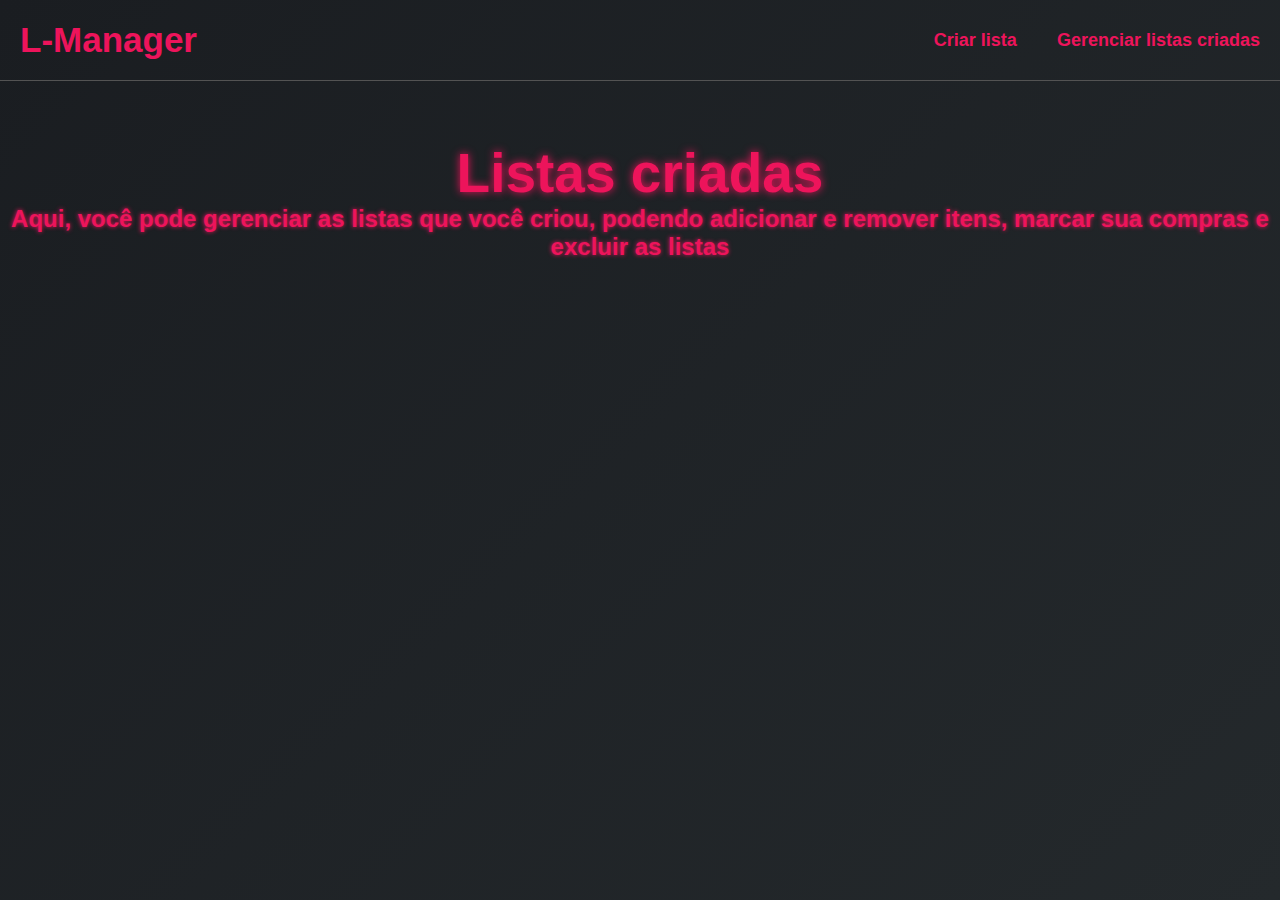
==== gerenciar.html @ f3b0975a "editando valores" ====
<!DOCTYPE html>
<html lang="pt-BR">
<head>
    <meta charset="UTF-8">
    <meta name="viewport" content="width=device-width, initial-scale=1.0">
    <link rel="stylesheet" href="css/gerenciar.css">
    <link rel="stylesheet" href="css/index.css" type="text/css">
    <title>Gerenciar listas</title>
</head>
<body>

    <div class="pop-up-container checked">
        <div class="pop-up">
            <span for="">Insira os dados da compra</span>
            <label for="">Valor do item
                <input type="text" class="input-valor">
            </label>
            <label for=""> Quantidade comprada
                <input type="number"  class="input-quantidade">
            </label>
            <button>Ok</button>
        </div>
    </div>

    <div class="pop-up-container edit">
        <div class="pop-up">
            <span for="">Insira os novos dados da compra</span>
            <label for="">Valor do item
                <input type="text"  class="input-valor">
            </label>
            <label for=""> Quantidade comprada
                <input type="number" class="input-quantidade">
            </label>
            <button>Ok</button>
        </div>
    </div>


    <div class="pop-up-container item">
        <div class="pop-up">
            <span for="">Insira o nome do item</span>
            <label for="">Nome
                <input type="text">
            </label>
            <button>Ok</button>
        </div>
    </div>

    <div class="pop-up-container lista">
    </div>

    <nav>
        <h4><a href="#" id="logoText">L-Manager</a></h4>

        <ul>
            <li><a href="index.html">Criar lista</a></li>
            <li><a href="gerenciar.html">Gerenciar listas criadas</a></li>
        </ul>
    </nav>

    <header>
        <h1>Listas criadas</h1>
        <p>Aqui, você pode gerenciar as listas que você criou, podendo adicionar e remover itens, marcar sua compras e excluir as listas</p>
    </header>

    <main>

        <section id="listas-abertas"></section>


    </main>

    <script src="javascript/gerenciar.js"></script>
</body>
</html>
---- css/gerenciar.css ----
.pop-up-container {
    z-index: 2;
}

.pop-up-container.lista{
    z-index: 1;
}


section{
    padding-inline: 5rem;
}


.blocos{
    font-size: 2rem;
    font-weight: 500;

    border-radius: .5rem;

    background-color: var(--cinza-fiap);
    color: var(--vermelho-fiap);
    text-shadow: 0 0 5px #ED145B;

    width: max-content;
    padding: 1rem;

    box-shadow: #ED145B 0px 0px 10px;

    transition: .3s;
}

.blocos:hover{
    cursor: pointer;

    background-color: #ED145B;
    color: #fff;

}

.div-list{
    align-self: center;
    max-width: 90rem;
    width: 100%;
    height: max-content;
    z-index: 1;
}

.div-header h5{
    margin-bottom: 2rem;
}

.div-buttons {
  width: 30% !important;
}
---- css/index.css ----
/*============= GERAL ==============*/

* {
    margin: 0;
    padding: 0;
    box-sizing: border-box;
    list-style: none;
    text-decoration: none;

    font-family: 'Nunito Sans', sans-serif;
    transition: .3s;
}

:root {
    font-size: 62.5%;

    --vermelho-fiap: #ED145B;
    --cinza-fiap: #202427;
    --texto-fiap: #91A3AD;
    --amarelo-forte: #F4FF52;
    --verde-forte: #53FF45;
    --gradiente-fiap: linear-gradient(135deg,#1a1d21,#24292c);
    --verde-apagado: #55ff4523;
    --vermelho-apagado: #ED145B23;
}

body {
   min-height: 100vh;
  

   background: var(--gradiente-fiap) no-repeat center;
}

.pop-up-container {
    display: none;

    width: 100vw;
    height: 100vh;

    position: absolute;

    overflow: hidden;

    background-color: rgba(0, 0, 0, 0.404);
}

.pop-up {
    background-color: #ED145B;
    
    width: 30rem;
    padding: 1rem 1rem;

    border-radius: .5rem;

    margin: 50vh auto;
    transform: translateY(-50%);

    box-shadow: 0 0 20px #ED145B;
}

.pop-up * {
    display: block;

    margin: 0 auto;
}

.pop-up span {
    margin-bottom: 1rem;

    font-size: 2rem;
    text-align: center;
}

.pop-up input {
    font-size: 2rem;

    padding: .4rem;
    margin-bottom: 1.5rem;
  
    border: none;
    border-radius: .5rem;
}


.pop-up button {
    font-size: 1.6rem;
    font-weight: 600;

    padding: .4rem 1rem;

    border: none;
    border-radius: .5rem;

    background-color: var(--verde-forte);


}


#bt-delete-list:hover, 
#bt-save-list:hover,
.input-container button:hover, 
input[type="checkbox"]:hover, 
.delete-item:hover,
.pop-up button:hover{
    cursor: pointer;
}


.input-container button[disabled], .pop-up-container.list-name button[disabled]{
    background-color: var(--verde-apagado);
    box-shadow: none;
}






/*============= NAV ==============*/
nav {
    display: flex;
    justify-content: space-between;

    padding: 2rem;
    margin-bottom: 6rem;

    border-bottom: 1px solid #535353;
}

#logoText {
    font-size: 3.5rem;
    font-weight: 800;
}

#logoText:hover{
    text-shadow: 0 0 15px #ED145B;
}


nav ul {
    display: flex;
    align-items: center;
    gap: 4rem;
}

nav a {
    font-size: 1.8rem;
    font-weight: 600;
    color: #ED145B;
}

nav a:hover{
    text-shadow: 0 0 10px #ED145B;
    
}




/*============= HEADER ==============*/
header {
    margin-bottom: 4rem;

    text-align: center;
    color: #ED145B;
}

h1 {
    font-size: 5.5rem;
    text-shadow: 0px 0px 8px #ED145B;
    font-weight: 900;
}

header p {
    font-size: 2.4rem;
    font-weight: 600;
    text-shadow: 0px 0px 4px #ED145B;
}






/*============= MAIN - INPUT CONTAINER ==============*/

.input-container {
    display: flex;
    justify-content: center;
    flex-direction: column;
    align-items: center;

    gap: 2rem;

    margin-bottom: 2rem;
}


.input-container input {
    font-size: 2rem;

    width: 40rem;
    padding: .4rem;

    outline: none;

    border: none;

    background-color: transparent;
    color: var(--texto-fiap);
    box-shadow: 0 0 5px #ED145B;
    transition: 0s;
}

.input-container input:focus{
    background-color: #ed145c17;
}


.input-container button {
    border-radius: .5rem;
    border: none;

    padding: .6rem .8rem;


    font-size: 1.8rem;
    font-weight: 600;
    color: black;

    width: fit-content;

   

    background-color: var(--verde-forte);
    box-shadow: 0 0 15px var(--verde-forte);
}








/*============= MAIN - LIST CONTAINER ==============*/

.div-list {
    max-width: 90rem;
    margin-inline: auto;

    border-radius: .5rem;

    background-color: #151819;

    padding-inline: 1rem;
    padding-bottom: .4rem;
}


.div-header {
    display: flex;
    align-items: center;
    justify-content: space-between;
    
    padding-block: 1rem;
}


.div-header .texts{
    flex-grow: 1;
}


.div-header .texts h5{
    text-align: start;
    font-size: 2.6rem;
    color: var(--texto-fiap);
}


.div-header .texts span{
    font-size: 2rem;
    color: var(--texto-fiap);
}


.div-header .texts span::before{
    content: 'Total gasto: R$ ';
    color: var(--texto-fiap);
    margin-top: 1.5rem;
}


.div-buttons {
    width: 25%;

    display: flex;

    justify-content: space-between;
}


.div-buttons button {
    font-size: 1.6rem;
    font-weight: 600;

    padding: .8rem 1rem;

    border-radius: .5rem;
    border: none;
}


#bt-delete-list{
    background-color: var(--vermelho-apagado);
}


#bt-delete-list:hover{
    box-shadow: 0 0 10px var(--vermelho-fiap);
    background-color: var(--vermelho-fiap);
}


#bt-save-list{
   background-color: var(--verde-apagado);
}


#bt-save-list:hover{
    
    box-shadow: 0 0 10px var(--verde-forte);
    background-color: var(--verde-forte);
}


.div-list li:nth-of-type(1) {
    color: var(--texto-fiap);
    border-bottom: 1px solid #535353;
}

.div-list li {
    margin-bottom: 1rem;
    padding: .4rem .6rem;

    border-radius: .5rem;

    display: flex;
    align-items: center;
    justify-content: space-between;

    color: var(--texto-fiap);
}

.span-item {
    font-size: 2rem;
    width: 40%;
}

.span-valor,
.span-quantidade {
    width: 10%;
    font-size: 2rem;
}


input[type="checkbox"] {
    display: block;

    width: 2.4rem;
    height: 2.4rem;
}

.delete-item, .edit-item{

    font-size: 1.5rem;
    font-weight: 600;

    height: 2.4rem;
    padding-inline: .6rem;
    padding-block: .3rem;

    border-radius: .5rem;
    border: none;
}

.edit-item[disabled='']{
    background-color: var(--verde-apagado);
}

.edit-item[disabled='']:hover{
    box-shadow: none
}

.edit-item{
    background-color: var(--verde-forte);
}

.edit-item:hover {
    box-shadow: 0 0 15px var(--verde-forte);
}

.delete-item{
    background-color: var(--vermelho-fiap);
}

.delete-item:hover {
    box-shadow: 0 0 15px var(--vermelho-fiap);
}

.hide{
    display: none !important;
}
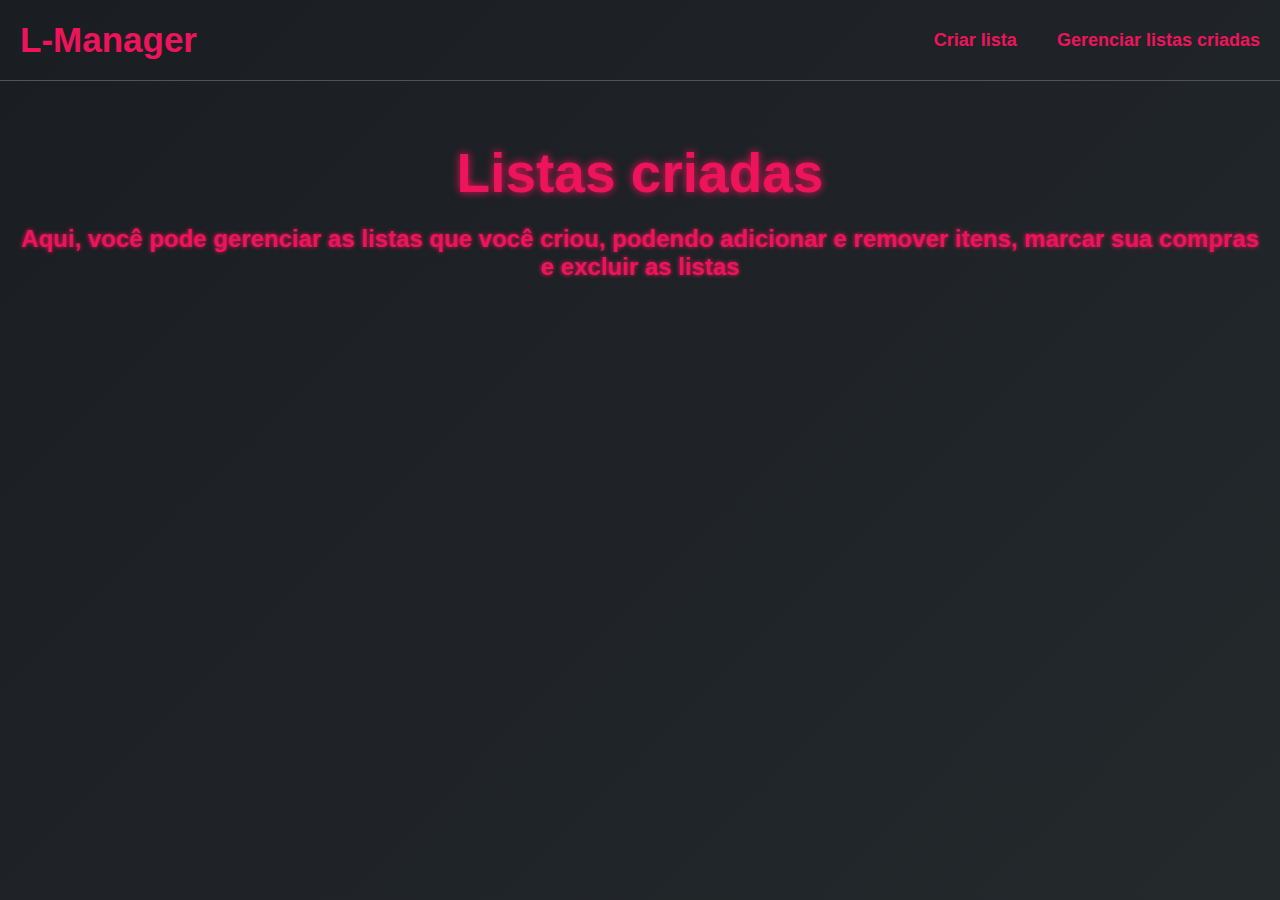
==== commit 15c20bc9: "features finais + responsivo tablet" ====
--- a/gerenciar.html
+++ b/gerenciar.html
@@ -13,7 +13,7 @@
         <div class="pop-up">
             <span for="">Insira os dados da compra</span>
             <label for="">Valor do item
-                <input type="text" class="input-valor">
+                <input type="number" class="input-valor">
             </label>
             <label for=""> Quantidade comprada
                 <input type="number"  class="input-quantidade">
@@ -26,7 +26,7 @@
         <div class="pop-up">
             <span for="">Insira os novos dados da compra</span>
             <label for="">Valor do item
-                <input type="text"  class="input-valor">
+                <input type="number"  class="input-valor">
             </label>
             <label for=""> Quantidade comprada
                 <input type="number" class="input-quantidade">
@@ -40,13 +40,14 @@
         <div class="pop-up">
             <span for="">Insira o nome do item</span>
             <label for="">Nome
-                <input type="text">
+                <input type="text" >
             </label>
-            <button>Ok</button>
+            <button disabled id="bt-add">Add item </button>
         </div>
     </div>
 
     <div class="pop-up-container lista">
+        <button id="bt-fechar">Fechar</button>
     </div>
 
     <nav>
@@ -64,12 +65,12 @@
     </header>
 
     <main>
-
         <section id="listas-abertas"></section>
 
 
     </main>
 
-    <script src="javascript/gerenciar.js"></script>
+    <script type="module" src="javascript/gerenciar.js"></script>
+    <script type="module" src="javascript/geral.js"></script>
 </body>
 </html>--- a/css/gerenciar.css
+++ b/css/gerenciar.css
@@ -1,3 +1,14 @@
+:root{
+    --vermelho-fiap: #ED145B;
+    --cinza-fiap: #202427;
+    --texto-fiap: #91A3AD;
+    --amarelo-forte: #F4FF52;
+    --verde-forte: #53FF45;
+    --gradiente-fiap: linear-gradient(135deg, #1a1d21, #24292c);
+    --verde-apagado: #55ff4523;
+    --vermelho-apagado: #ED145B23;
+}
+
 .pop-up-container {
     z-index: 2;
 }
@@ -9,12 +20,18 @@
 
 section{
     padding-inline: 5rem;
+
+    display: flex;
+    flex-wrap: wrap;
+    gap: 3rem;
 }
 
 
 .blocos{
     font-size: 2rem;
     font-weight: 500;
+    max-width: 20rem;
+    word-break: break-all;
 
     border-radius: .5rem;
 
@@ -28,6 +45,9 @@
     box-shadow: #ED145B 0px 0px 10px;
 
     transition: .3s;
+
+    display: flex;
+    align-items: center;
 }
 
 .blocos:hover{
@@ -53,3 +73,38 @@
 .div-buttons {
   width: 30% !important;
 }
+
+#bt-fechar{
+    font-size: 1.8rem;
+    width: max-content;
+    padding: .5rem 1rem;
+    border: none;
+    border-radius: .5rem;
+    background-color: #ED145B;
+    color: #fff;
+    position: absolute;
+    box-shadow: 0 0 20px #ED145B;
+
+    right: 8%;
+    top: 8%;
+}
+
+#bt-fechar:hover{
+    cursor: pointer;
+    box-shadow: 0 0 30px #ED145B;
+    padding: 1rem 1.5rem;
+}
+
+#bt-add[disabled]{
+    cursor: initial;
+    background-color: var(--verde-apagado);
+}
+
+#bt-add{
+    background-color: var(--verde-forte);
+
+}
+
+#bt-add:hover{
+    cursor: pointer;
+}--- a/css/index.css
+++ b/css/index.css
@@ -19,16 +19,16 @@
     --texto-fiap: #91A3AD;
     --amarelo-forte: #F4FF52;
     --verde-forte: #53FF45;
-    --gradiente-fiap: linear-gradient(135deg,#1a1d21,#24292c);
+    --gradiente-fiap: linear-gradient(135deg, #1a1d21, #24292c);
     --verde-apagado: #55ff4523;
     --vermelho-apagado: #ED145B23;
 }
 
 body {
-   min-height: 100vh;
-  
-
-   background: var(--gradiente-fiap) no-repeat center;
+    min-height: 100vh;
+
+
+    background: var(--gradiente-fiap) no-repeat center;
 }
 
 .pop-up-container {
@@ -46,7 +46,7 @@
 
 .pop-up {
     background-color: #ED145B;
-    
+
     width: 30rem;
     padding: 1rem 1rem;
 
@@ -65,7 +65,7 @@
 }
 
 .pop-up span {
-    margin-bottom: 1rem;
+    margin-bottom: 2rem;
 
     font-size: 2rem;
     text-align: center;
@@ -75,10 +75,11 @@
     font-size: 2rem;
 
     padding: .4rem;
-    margin-bottom: 1.5rem;
-  
+    margin-block: .5rem 2rem;
+
     border: none;
     border-radius: .5rem;
+    width: 100%;
 }
 
 
@@ -92,22 +93,27 @@
     border-radius: .5rem;
 
     background-color: var(--verde-forte);
-
-
-}
-
-
-#bt-delete-list:hover, 
+}
+
+.pop-up label{
+    font-size: 1.6rem;
+    font-weight: 500;
+    width: 90%;
+}
+
+
+#bt-delete-list:hover,
 #bt-save-list:hover,
-.input-container button:hover, 
-input[type="checkbox"]:hover, 
+.input-container button:hover,
+input[type="checkbox"]:hover,
 .delete-item:hover,
-.pop-up button:hover{
+.pop-up button:hover {
     cursor: pointer;
 }
 
 
-.input-container button[disabled], .pop-up-container.list-name button[disabled]{
+.input-container button[disabled],
+.pop-up-container.list-name button[disabled] {
     background-color: var(--verde-apagado);
     box-shadow: none;
 }
@@ -133,7 +139,7 @@
     font-weight: 800;
 }
 
-#logoText:hover{
+#logoText:hover {
     text-shadow: 0 0 15px #ED145B;
 }
 
@@ -150,9 +156,9 @@
     color: #ED145B;
 }
 
-nav a:hover{
+nav a:hover {
     text-shadow: 0 0 10px #ED145B;
-    
+
 }
 
 
@@ -170,12 +176,15 @@
     font-size: 5.5rem;
     text-shadow: 0px 0px 8px #ED145B;
     font-weight: 900;
+    padding-inline: 2rem;
+    margin-bottom: 2rem;
 }
 
 header p {
     font-size: 2.4rem;
     font-weight: 600;
     text-shadow: 0px 0px 4px #ED145B;
+     padding-inline: 2rem;
 }
 
 
@@ -213,7 +222,7 @@
     transition: 0s;
 }
 
-.input-container input:focus{
+.input-container input:focus {
     background-color: #ed145c17;
 }
 
@@ -231,7 +240,7 @@
 
     width: fit-content;
 
-   
+
 
     background-color: var(--verde-forte);
     box-shadow: 0 0 15px var(--verde-forte);
@@ -263,30 +272,30 @@
     display: flex;
     align-items: center;
     justify-content: space-between;
-    
+
     padding-block: 1rem;
 }
 
 
-.div-header .texts{
+.div-header .texts {
     flex-grow: 1;
 }
 
 
-.div-header .texts h5{
+.div-header .texts h5 {
     text-align: start;
     font-size: 2.6rem;
     color: var(--texto-fiap);
 }
 
 
-.div-header .texts span{
+.div-header .texts span {
     font-size: 2rem;
     color: var(--texto-fiap);
 }
 
 
-.div-header .texts span::before{
+.div-header .texts span::before {
     content: 'Total gasto: R$ ';
     color: var(--texto-fiap);
     margin-top: 1.5rem;
@@ -294,10 +303,10 @@
 
 
 .div-buttons {
-    width: 25%;
-
+    width: max-content;
+    
     display: flex;
-
+    gap: 4rem;
     justify-content: space-between;
 }
 
@@ -313,24 +322,24 @@
 }
 
 
-#bt-delete-list{
+#bt-delete-list {
     background-color: var(--vermelho-apagado);
 }
 
 
-#bt-delete-list:hover{
+#bt-delete-list:hover {
     box-shadow: 0 0 10px var(--vermelho-fiap);
     background-color: var(--vermelho-fiap);
 }
 
 
-#bt-save-list{
-   background-color: var(--verde-apagado);
-}
-
-
-#bt-save-list:hover{
-    
+#bt-save-list {
+    background-color: var(--verde-apagado);
+}
+
+
+#bt-save-list:hover {
+
     box-shadow: 0 0 10px var(--verde-forte);
     background-color: var(--verde-forte);
 }
@@ -357,6 +366,7 @@
 .span-item {
     font-size: 2rem;
     width: 40%;
+   word-break: break-all;
 }
 
 .span-valor,
@@ -373,7 +383,8 @@
     height: 2.4rem;
 }
 
-.delete-item, .edit-item{
+.delete-item,
+.edit-item {
 
     font-size: 1.5rem;
     font-weight: 600;
@@ -386,23 +397,25 @@
     border: none;
 }
 
-.edit-item[disabled='']{
+.edit-item[disabled=''] {
     background-color: var(--verde-apagado);
 }
 
-.edit-item[disabled='']:hover{
+.edit-item[disabled='']:hover {
+    cursor: initial;
     box-shadow: none
 }
 
-.edit-item{
+.edit-item {
     background-color: var(--verde-forte);
 }
 
 .edit-item:hover {
     box-shadow: 0 0 15px var(--verde-forte);
-}
-
-.delete-item{
+    cursor: pointer;
+}
+
+.delete-item {
     background-color: var(--vermelho-fiap);
 }
 
@@ -410,6 +423,153 @@
     box-shadow: 0 0 15px var(--vermelho-fiap);
 }
 
-.hide{
-    display: none !important;
+
+
+
+
+/*==================================RESPONSIVE*/
+@media (max-width: 1000px) {
+
+    /*nav*/
+    nav {
+        padding: 1rem;
+        margin-bottom: 3rem;
+    }
+
+    #logoText {
+        font-size: 2rem;
+        font-weight: 800;
+    }
+
+
+    nav ul {
+        gap: 2rem;
+    }
+
+    nav a {
+        font-size: 1.6rem;
+    }
+
+
+
+    /*header*/
+    header {
+        margin-bottom: 3rem;
+    }
+
+    h1 {
+        font-size: 3rem;
+        font-weight: 800;
+    }
+
+    header p {
+        font-size: 2rem;
+    }
+
+
+
+    /*input container*/
+    .input-container {
+        gap: 2rem;
+    }
+
+
+    .input-container input {
+        font-size: 1.6rem;
+
+        width: 80vw;
+        max-width: 40rem;
+    }
+
+    .input-container button {
+        padding: .3rem .5rem;
+
+        font-size: 1.6rem;
+    }
+
+
+
+    /*list*/
+    .div-list {
+        width: 90rem;
+        max-width: 80vw;
+    }
+
+
+    .div-header {
+        padding-block: 1rem;
+    }
+
+
+    .div-header .texts {
+        flex-grow: 1;
+    }
+
+
+    .div-header .texts h5 {
+        font-size: 1.8rem;
+    }
+
+
+    .div-header .texts span {
+        font-size: 1.8rem;
+    }
+
+
+    .div-header .texts span::before {
+        margin-top: 1.5rem;
+    }
+
+
+    .div-buttons {
+        width: max-content;
+        gap: 1rem;
+    }
+
+
+    .div-buttons button {
+        font-size: 1.4rem;
+        padding: .4rem .6rem;
+    }
+
+    .div-list li {
+        margin-bottom: 1rem;
+        padding: .4rem .6rem;
+    }
+
+    .span-item {
+        font-size: 1.6rem;
+        width: 35%;
+    }
+
+    .span-valor,
+    .span-quantidade {
+        width: 10%;
+        font-size: 1.6rem;
+    }
+
+
+    input[type="checkbox"] {
+        display: block;
+
+        width: 1.8rem;
+        height: 1.8rem;
+    }
+
+    .delete-item,
+    .edit-item {
+
+        font-size: 1.4rem;
+        font-weight: 600;
+
+        height: 2.4rem;
+        padding-inline: .6rem;
+        padding-block: .3rem;
+    }
+
+}
+
+
+@media (max-width: 550px) {
+
 }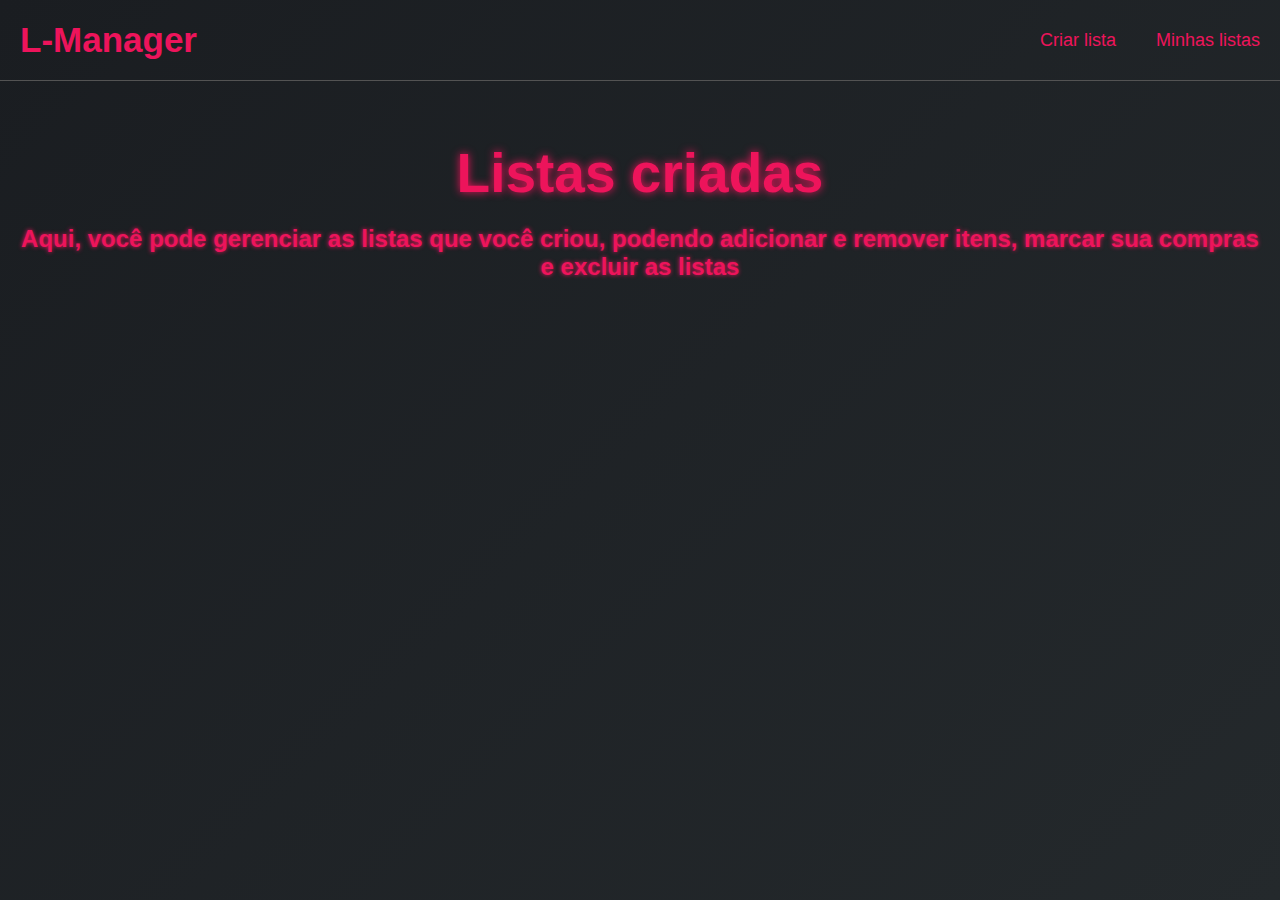
==== commit c2175080: "css and html improved" ====
--- a/gerenciar.html
+++ b/gerenciar.html
@@ -13,10 +13,10 @@
         <div class="pop-up">
             <span for="">Insira os dados da compra</span>
             <label for="">Valor do item
-                <input type="number" class="input-valor">
+                <input type="number" class="input-valor"  autocomplete="off">
             </label>
             <label for=""> Quantidade comprada
-                <input type="number"  class="input-quantidade">
+                <input type="number"  class="input-quantidade"  autocomplete="off">
             </label>
             <button>Ok</button>
         </div>
@@ -26,10 +26,10 @@
         <div class="pop-up">
             <span for="">Insira os novos dados da compra</span>
             <label for="">Valor do item
-                <input type="number"  class="input-valor">
+                <input type="number"  class="input-valor"  autocomplete="off">
             </label>
             <label for=""> Quantidade comprada
-                <input type="number" class="input-quantidade">
+                <input type="number" class="input-quantidade"  autocomplete="off">
             </label>
             <button>Ok</button>
         </div>
@@ -40,7 +40,7 @@
         <div class="pop-up">
             <span for="">Insira o nome do item</span>
             <label for="">Nome
-                <input type="text" >
+                <input type="text"  autocomplete="off" >
             </label>
             <button disabled id="bt-add">Add item </button>
         </div>
@@ -55,7 +55,7 @@
 
         <ul>
             <li><a href="index.html">Criar lista</a></li>
-            <li><a href="gerenciar.html">Gerenciar listas criadas</a></li>
+            <li><a href="gerenciar.html">Minhas listas</a></li>
         </ul>
     </nav>
 
--- a/css/gerenciar.css
+++ b/css/gerenciar.css
@@ -60,18 +60,7 @@
 
 .div-list{
     align-self: center;
-    max-width: 90rem;
-    width: 100%;
-    height: max-content;
     z-index: 1;
-}
-
-.div-header h5{
-    margin-bottom: 2rem;
-}
-
-.div-buttons {
-  width: 30% !important;
 }
 
 #bt-fechar{
--- a/css/index.css
+++ b/css/index.css
@@ -27,7 +27,6 @@
 body {
     min-height: 100vh;
 
-
     background: var(--gradiente-fiap) no-repeat center;
 }
 
@@ -48,6 +47,7 @@
     background-color: #ED145B;
 
     width: 30rem;
+    max-width: 80vw;
     padding: 1rem 1rem;
 
     border-radius: .5rem;
@@ -95,7 +95,7 @@
     background-color: var(--verde-forte);
 }
 
-.pop-up label{
+.pop-up label {
     font-size: 1.6rem;
     font-weight: 500;
     width: 90%;
@@ -152,7 +152,7 @@
 
 nav a {
     font-size: 1.8rem;
-    font-weight: 600;
+    /* font-weight: 600; */
     color: #ED145B;
 }
 
@@ -184,7 +184,7 @@
     font-size: 2.4rem;
     font-weight: 600;
     text-shadow: 0px 0px 4px #ED145B;
-     padding-inline: 2rem;
+    padding-inline: 2rem;
 }
 
 
@@ -256,7 +256,7 @@
 /*============= MAIN - LIST CONTAINER ==============*/
 
 .div-list {
-    max-width: 90rem;
+    width: 800px;
     margin-inline: auto;
 
     border-radius: .5rem;
@@ -279,6 +279,7 @@
 
 .div-header .texts {
     flex-grow: 1;
+
 }
 
 
@@ -286,6 +287,7 @@
     text-align: start;
     font-size: 2.6rem;
     color: var(--texto-fiap);
+    text-transform: uppercase;
 }
 
 
@@ -304,7 +306,7 @@
 
 .div-buttons {
     width: max-content;
-    
+
     display: flex;
     gap: 4rem;
     justify-content: space-between;
@@ -322,26 +324,30 @@
 }
 
 
-#bt-delete-list {
+#bt-delete-list[disabled='true'] {
     background-color: var(--vermelho-apagado);
 }
 
-
-#bt-delete-list:hover {
+#bt-delete-list[disabled='false'] {
+    background-color: var(--vermelho-fiap);
+    color: #000;
+}
+#bt-delete-list[disabled='false']:hover {
     box-shadow: 0 0 10px var(--vermelho-fiap);
-    background-color: var(--vermelho-fiap);
-}
-
-
-#bt-save-list {
+}
+
+
+#bt-save-list[disabled='true'] {
     background-color: var(--verde-apagado);
 }
 
-
-#bt-save-list:hover {
-
+#bt-save-list[disabled='false'] {
+    background-color: var(--verde-forte);
+    color: #000;
+}
+
+#bt-save-list[disabled='false']:hover {
     box-shadow: 0 0 10px var(--verde-forte);
-    background-color: var(--verde-forte);
 }
 
 
@@ -366,13 +372,14 @@
 .span-item {
     font-size: 2rem;
     width: 40%;
-   word-break: break-all;
+    word-break: break-all;
 }
 
 .span-valor,
 .span-quantidade {
     width: 10%;
     font-size: 2rem;
+    word-break: keep-all;
 }
 
 
@@ -438,7 +445,7 @@
 
     #logoText {
         font-size: 2rem;
-        font-weight: 800;
+        /* font-weight: 800; */
     }
 
 
@@ -491,8 +498,8 @@
 
     /*list*/
     .div-list {
-        width: 90rem;
-        max-width: 80vw;
+        width: 85%;
+        min-width: 340px;
     }
 
 
@@ -508,6 +515,7 @@
 
     .div-header .texts h5 {
         font-size: 1.8rem;
+        word-break: break-all;
     }
 
 
@@ -572,4 +580,73 @@
 
 @media (max-width: 550px) {
 
+
+    .div-list {
+        max-width: none;
+       
+        max-height: 70vh;
+        overflow-y: scroll;
+        margin-bottom: 2rem;
+    }
+
+    .div-header{
+        display: flex;
+        flex-direction: column;
+        align-items: start;
+        gap: 1rem;
+    }
+
+    .div-header .texts{
+        width: 100%;
+    }
+
+    .div-header .texts h5 {
+        font-size: 1.6rem;
+        
+    }
+
+    .div-header .texts span {
+        font-size: 1.4rem;
+    }
+
+    .div-header .texts span::before {
+        content: 'Total: R$ ';
+    }
+
+    .div-buttons button {
+        font-size: 1.4rem;
+        padding: .4rem .5rem;
+    }
+    
+    .span-item {
+        font-size: 1.4rem;
+        width: 20%;
+
+    }
+
+    .span-valor,
+    .span-quantidade {
+        font-size: 1.4rem;
+        width: 15%;
+        text-align: center;
+        word-break: break-all;
+    }
+
+    li.hide span{
+        word-break: keep-all;
+    }
+
+    .delete-item,
+    .edit-item {
+
+        font-size: 1.4rem;
+        font-weight: 600;
+
+        height: 2.4rem;
+        padding-inline: .3rem;
+        padding-block: .1rem;
+    }
+
+
+
 }